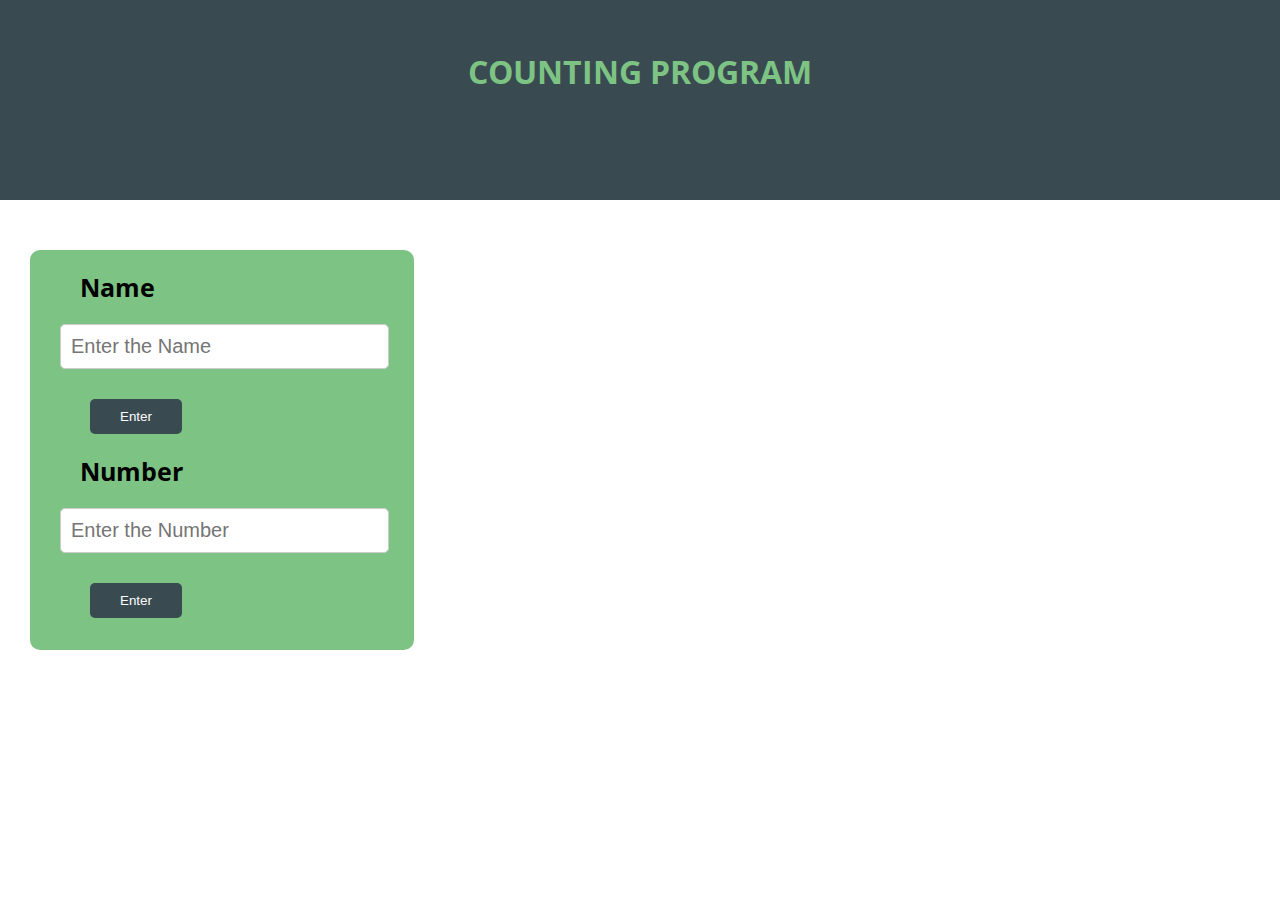
==== index.html @ d292ef7a "commit 2" ====
<!DOCTYPE html>
<html>
<head>
	<title>Counter</title>
	<link rel="stylesheet" type="text/css" href="counter.css">
<link href="https://fonts.googleapis.com/css?family=Open+Sans" rel="stylesheet">
</head>
<body>
<div id="header">
	<button class="button-3" id="reset" >Reset</button>
	<h1>COUNTING PROGRAM</h1>

</div>

<div class="section">

	<div class="sec-a">
		<h1>Name</h1>
		<input id="user" type="text" placeholder="Enter the Name"  />
		<button class="button-1" id="entername" >Enter</button>
	</div>

	<div class="sec-a">
		<h1>Number</h1>
		<input id="user2" type="Number" placeholder="Enter the Number"  />
		<button class="button-2" id="enternum" >Enter</button>
	</div>


</div>

<div class="section1" >
		
	<h1 id="Name"></h1>
	
</div>

<div class="section2">
	<div class="even-odd"><h1 class="heading"></h1></div>
		
	<h1 id="Name1"></h1>

</div>
 
<script src="https://ajax.googleapis.com/ajax/libs/jquery/3.1.0/jquery.min.js"></script>
<script type="text/javascript" src="counter.js"></script>
</body>
</html>
---- counter.css ----
*{

	margin: auto;
}

#header{

	width: 100%;
	height: 200px;
	background: #394A51;
}

#header h1{

	text-align: center;
	padding: 50px;
font-family: 'Open Sans', sans-serif;
color:  #7DC383;
}

.section{

	width: 30%;
	height: 400px;
	background: #7DC383;
	margin-top: 50px;
	border-radius: 10px 10px 10px 10px;
	float: left;
	margin-left: 30px;
}

.sec-a{
	width: 100%;
	margin-left: 30px;
	float: left;
	margin-top:20px;

}

input{

	width:80%;
	border:#CCC 1px solid;
	border-radius:5px;
	padding:10px;
	font-size:20px;
}

.sec-a h1{

	font-size: 25px;
font-family: 'Open Sans', sans-serif;
	margin-bottom: 20px;
	text-align: center;
	float: left;
	margin-left: 20px;
}

button{

	padding: 10px 30px;
	background: #394A51;
	display:block;
	border:none;
	color: #fff;
	margin-top: 30px;
	margin-left: 30px;
	border-radius:5px;
	border: none;
    outline:none;


}

button:hover{

	cursor:pointer;
}

.section1{
	width: 400px;
	height: 100px;
	background: #7DC383;
	margin-top: 50px;
	border-radius: 10px 10px 10px 10px;
	border-style: solid;
	border-color: #394A51;
	border-width: 5px;
	float: left;
	margin-left: 30px;
	text-align: center;


}

.section1 h1{
padding: 30px;
font-family: 'Open Sans', sans-serif;
}



.section2{

	width: 300px;
	height: 530px;
	background: #7DC383;
	margin-top: 30px;
	border-radius: 10px 10px 10px 10px;
	border-color: #394A51;
	border-style: solid;
		border-width: 5px;
	float: left;
	margin-bottom: 20px;
	margin-left: 30px;

}

.even-odd{
width: 300px;
height: 60px;
background: #000;

text-align: center;


}

.heading{

	font-size:18px;
color: #7DC383;

}

.section2 h1{

	padding: 10px;
	font-family: 'Open Sans', sans-serif;
	margin-left: 80px;
	float: left;
	margin-top: 5px;
}

.button-3{

float: right;
background:#000;
color: #7DC383;
	font-family: 'Open Sans', sans-serif;
margin-right: 30px;
 border: none;
    outline:none;


}
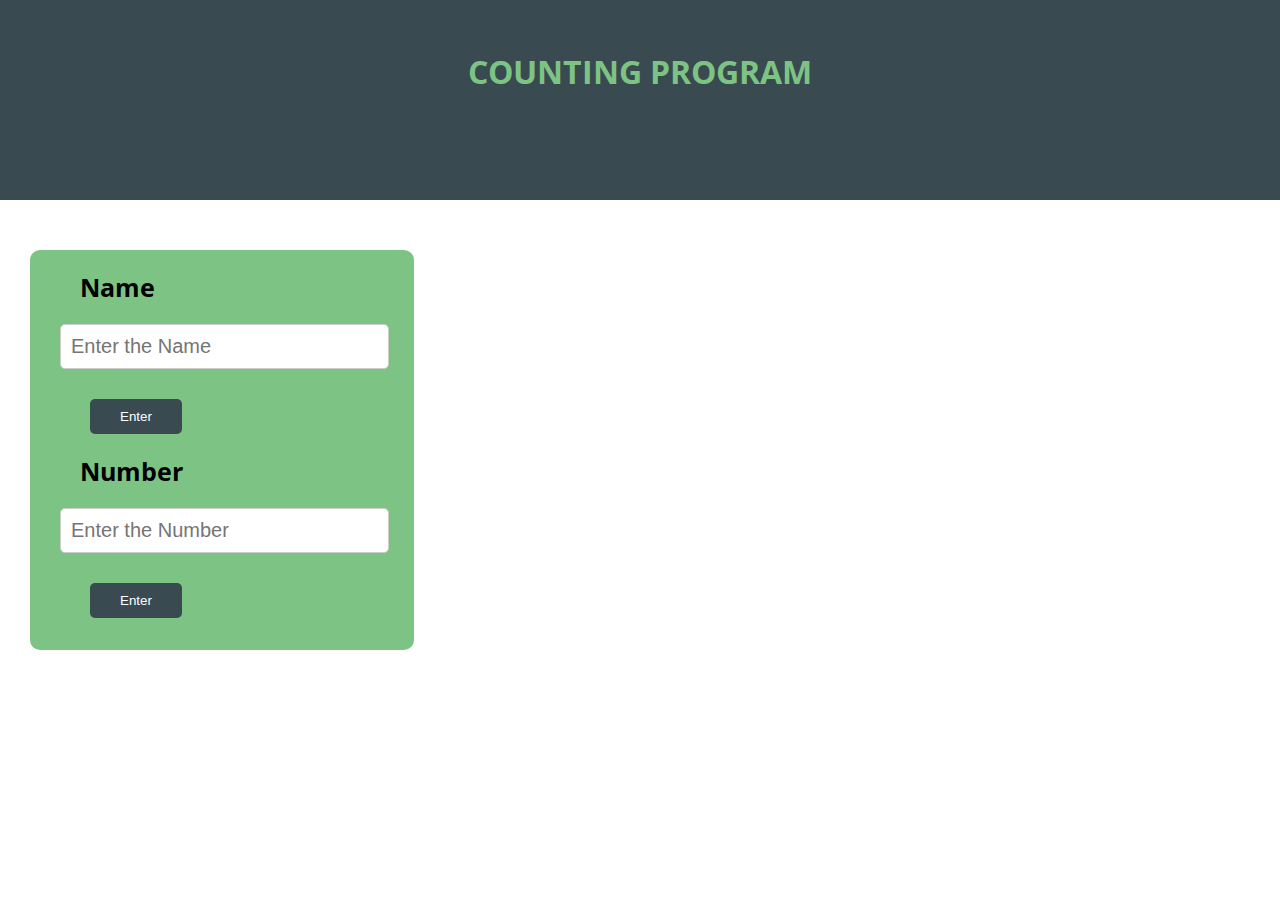
==== commit 36fb5b8f: "responsive" ====
--- a/index.html
+++ b/index.html
@@ -4,6 +4,7 @@
 	<title>Counter</title>
 	<link rel="stylesheet" type="text/css" href="counter.css">
 <link href="https://fonts.googleapis.com/css?family=Open+Sans" rel="stylesheet">
+<meta name="viewport" content="width=device-width, initial-scale=1.0"> 
 </head>
 <body>
 <div id="header">
--- a/counter.css
+++ b/counter.css
@@ -154,4 +154,42 @@
     outline:none;
 
 
+}
+
+@media screen and (max-width:995px){
+
+#header{
+
+	width: 100%;
+}	
+
+.section{
+
+	width: 80%;
+}
+
+.sec-a{
+
+	width: 80%;
+
+
+
+}
+
+.section1{
+
+	width: 80%;
+}
+
+.section2{
+
+	width: 80%;
+
+}
+
+.even-odd{
+
+	width: 100%;
+}
+
 }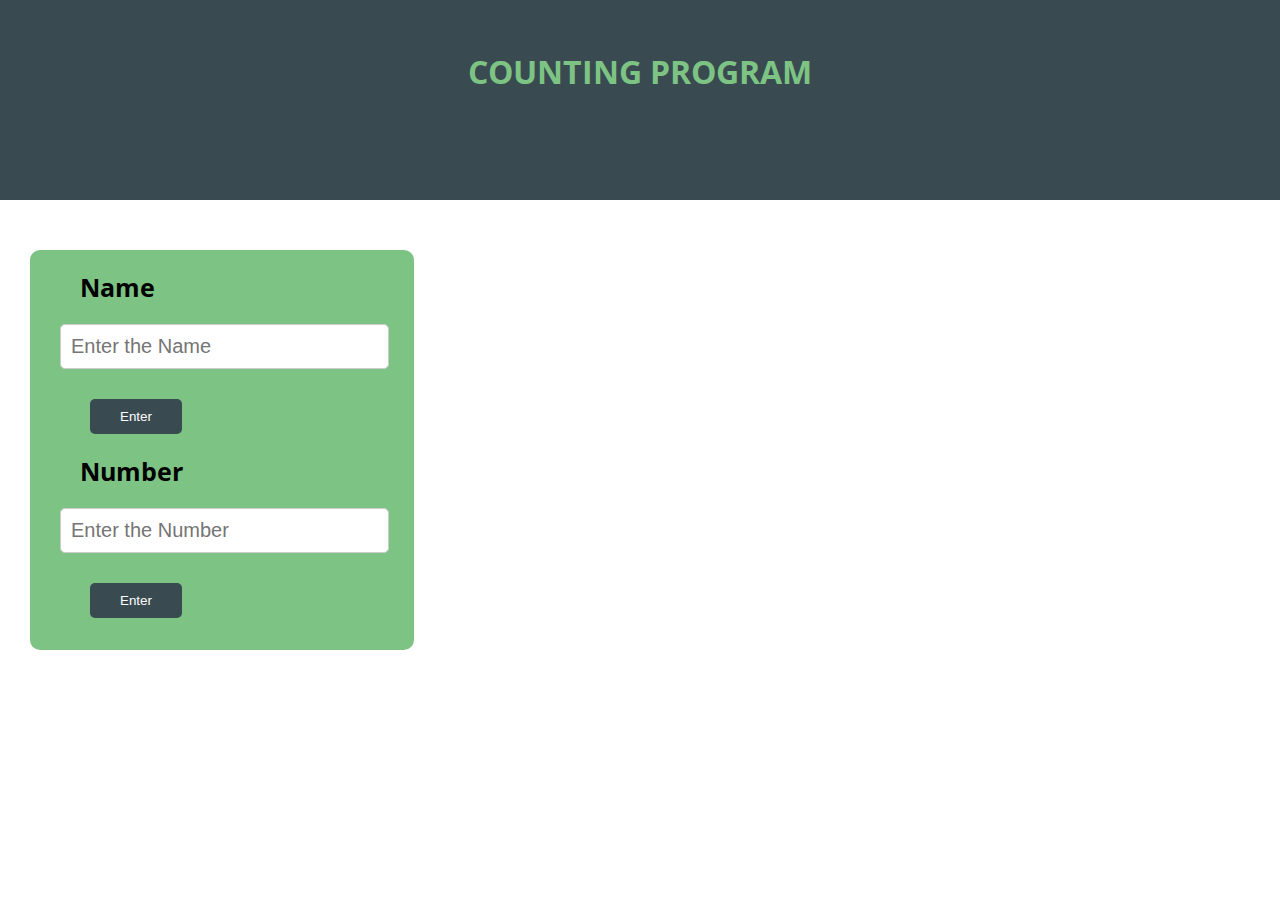
==== commit d128d03b: "error checking" ====
--- a/index.html
+++ b/index.html
@@ -1,10 +1,11 @@
 <!DOCTYPE html>
-<html>
+<html lang="fr">
 <head>
 	<title>Counter</title>
 	<link rel="stylesheet" type="text/css" href="counter.css">
 <link href="https://fonts.googleapis.com/css?family=Open+Sans" rel="stylesheet">
 <meta name="viewport" content="width=device-width, initial-scale=1.0"> 
+<meta charset="utf-8">
 </head>
 <body>
 <div id="header">
@@ -30,20 +31,20 @@
 
 </div>
 
-<div class="section1" >
+<div class="section1">
 		
-	<h1 id="Name"></h1>
+	<h1 id="Name">Hello</h1>
 	
 </div>
 
 <div class="section2">
-	<div class="even-odd"><h1 class="heading"></h1></div>
+	<div class="even-odd"><h1 class="heading">Even / ODD</h1></div>
 		
-	<h1 id="Name1"></h1>
+	<h1 id="Name1">Table</h1>
 
 </div>
  
 <script src="https://ajax.googleapis.com/ajax/libs/jquery/3.1.0/jquery.min.js"></script>
-<script type="text/javascript" src="counter.js"></script>
+<script  src="counter.js"></script>
 </body>
 </html>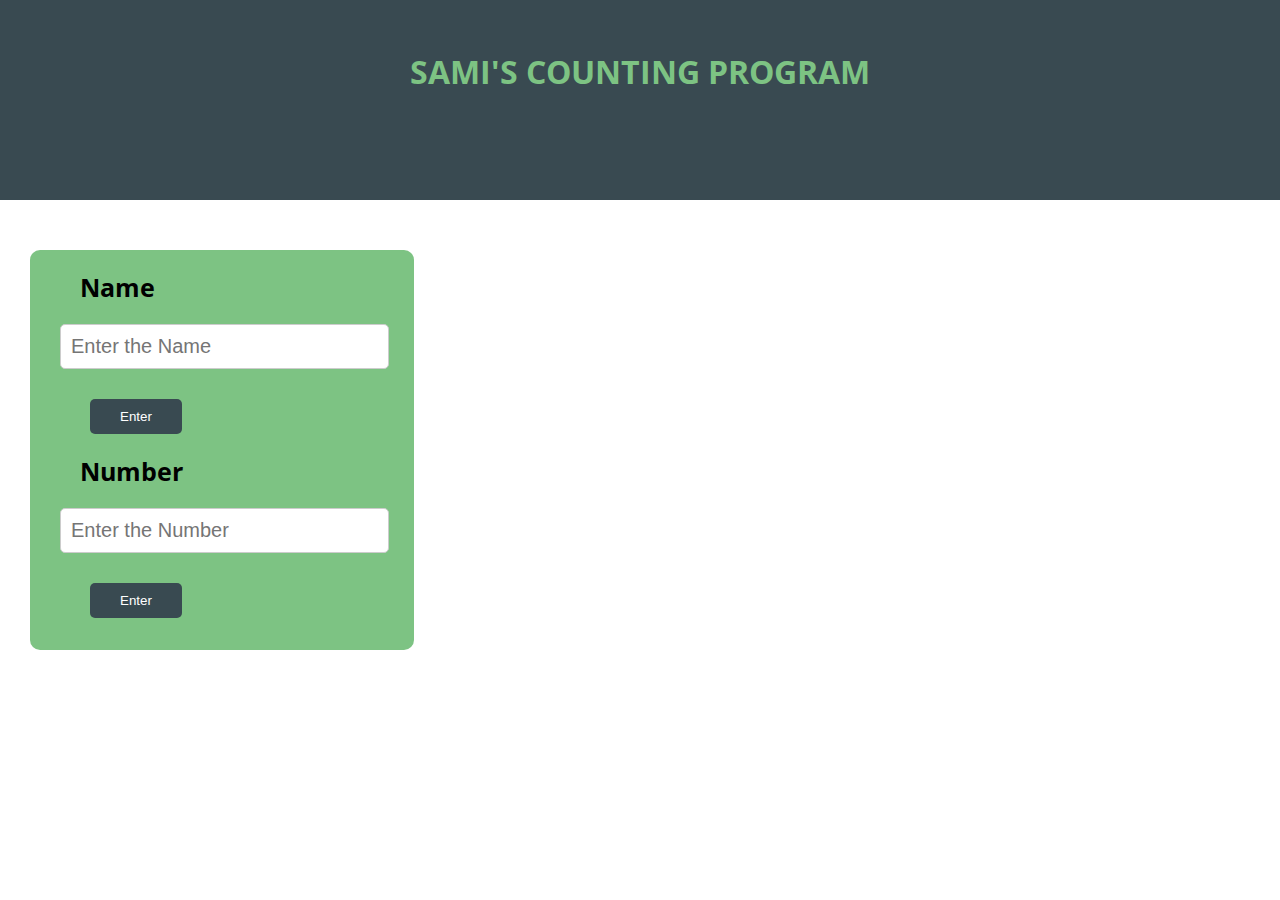
==== commit c432f02f: "added Sami's name" ====
--- a/index.html
+++ b/index.html
@@ -10,7 +10,8 @@
 <body>
 <div id="header">
 	<button class="button-3" id="reset" >Reset</button>
-	<h1>COUNTING PROGRAM</h1>
+	<h1>SAMI'S COUNTING PROGRAM</h1>
+
 
 </div>
 
